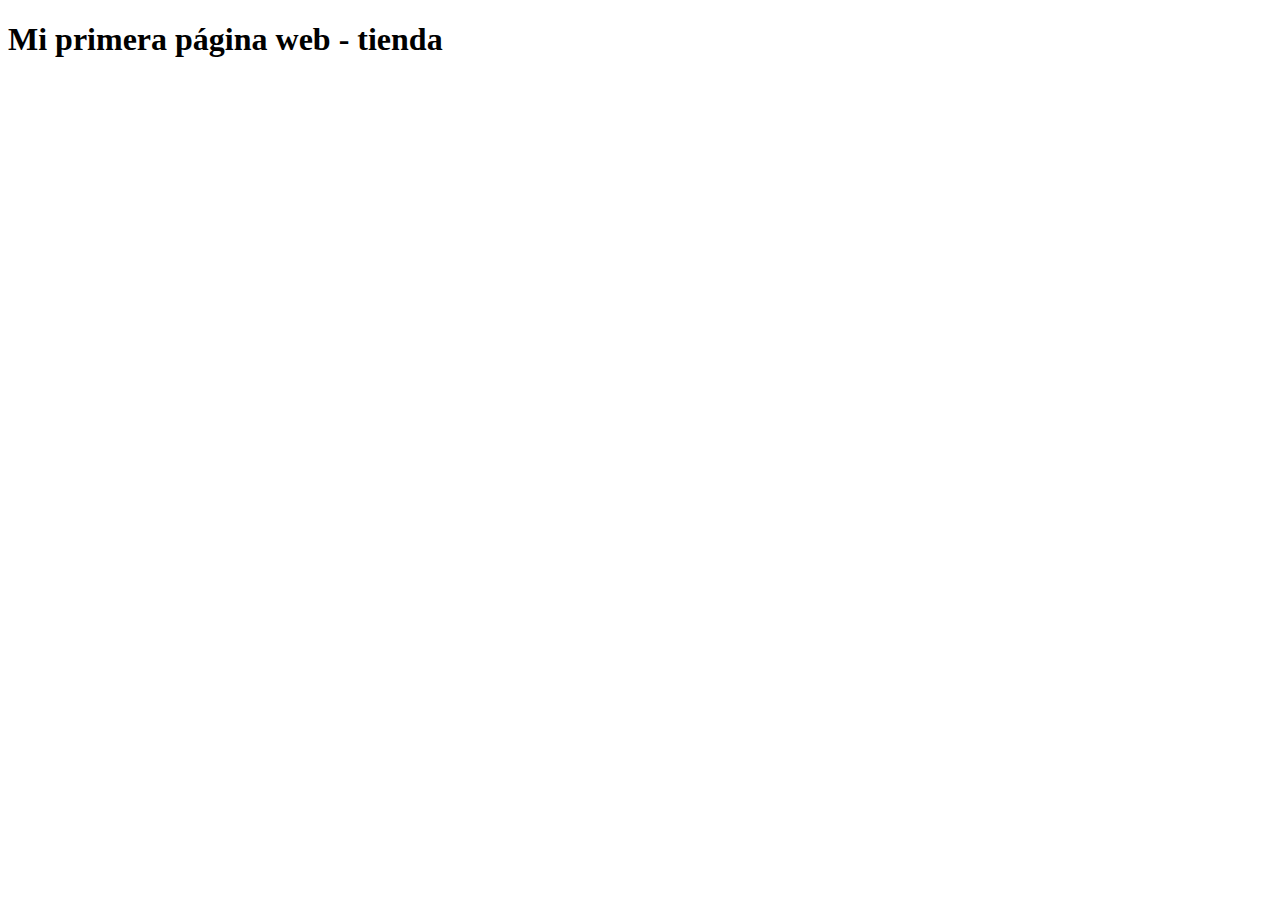
==== index.html @ f5d43e48 "creando index.html" ====
<!DOCTYPE html>
<html lang="en" dir="ltr">
  <head>
    <meta charset="utf-8">
    <title>Mi primera página web - tienda</title>
  </head>
  <body>
    <h1>Mi primera página web - tienda</h1>
  </body>
</html>
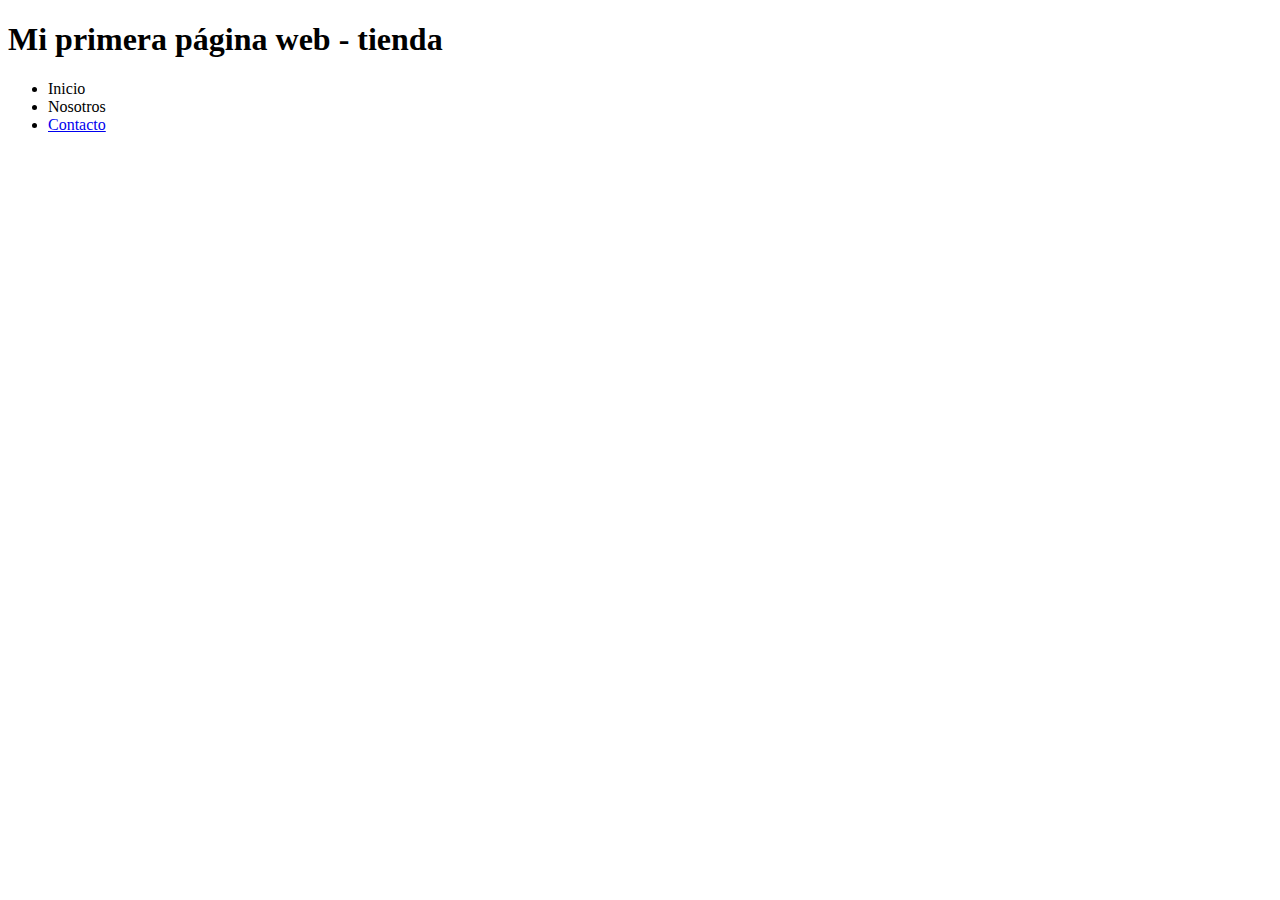
==== commit 75046c48: "Menú de página web y archivo contacto.html" ====
--- a/index.html
+++ b/index.html
@@ -6,5 +6,10 @@
   </head>
   <body>
     <h1>Mi primera página web - tienda</h1>
+    <ul>
+      <li>Inicio</li>
+      <li>Nosotros</li>
+      <li><a href="contacto.html">Contacto</a></li>
+    </ul>
   </body>
 </html>
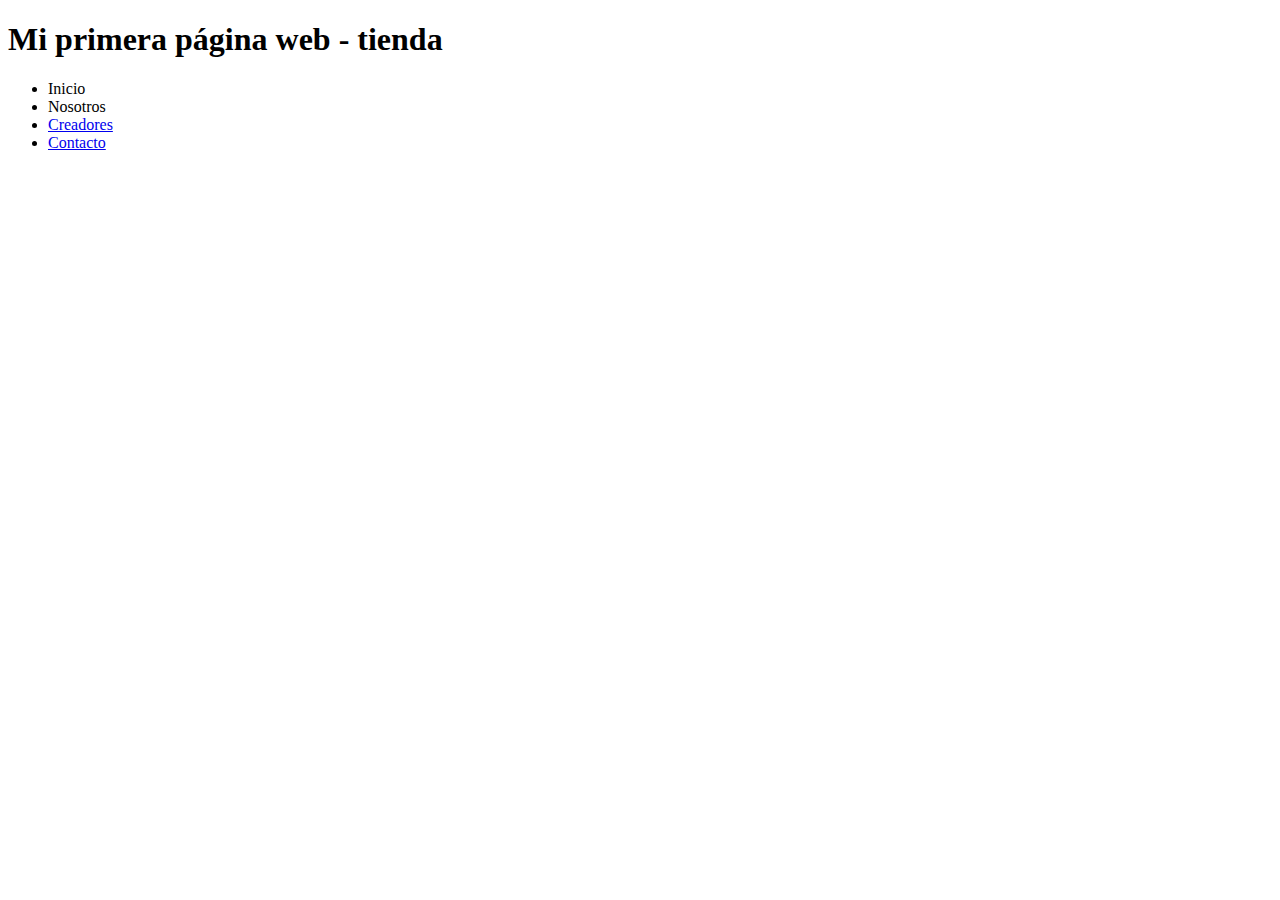
==== commit c8e02777: "se agrego un archivo creadores" ====
--- a/index.html
+++ b/index.html
@@ -9,6 +9,7 @@
     <ul>
       <li>Inicio</li>
       <li>Nosotros</li>
+      <li><a href="creadores.html">Creadores</a> </li>
       <li><a href="contacto.html">Contacto</a></li>
     </ul>
   </body>
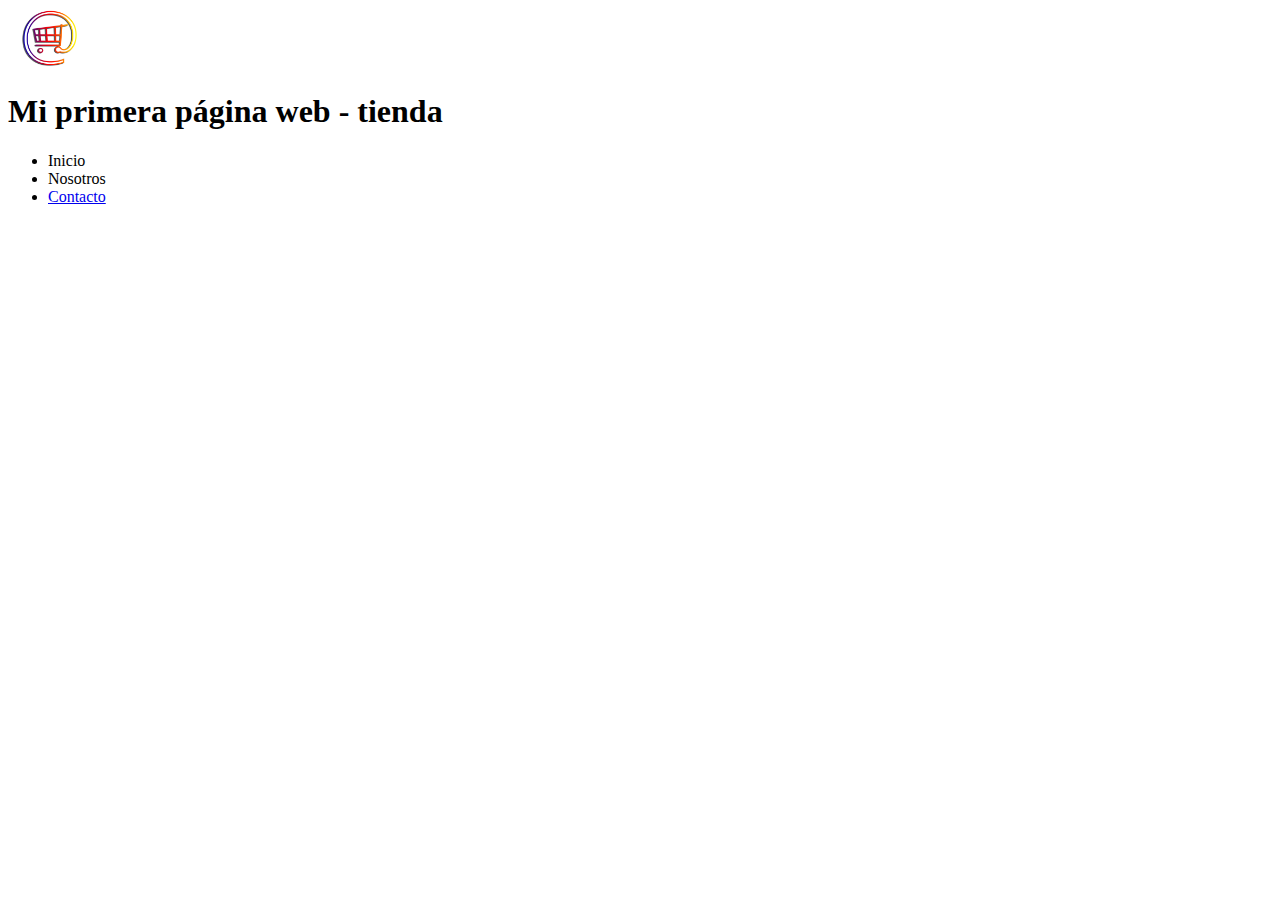
==== commit 0de903e5: "Añadiendo logo al index.html" ====
--- a/index.html
+++ b/index.html
@@ -5,11 +5,13 @@
     <title>Mi primera página web - tienda</title>
   </head>
   <body>
+    <div class="">
+      <a href="#"> <img src="public/images/logo.png" height="60px" alt=""> </a>
+    </div>
     <h1>Mi primera página web - tienda</h1>
     <ul>
       <li>Inicio</li>
       <li>Nosotros</li>
-      <li><a href="creadores.html">Creadores</a> </li>
       <li><a href="contacto.html">Contacto</a></li>
     </ul>
   </body>
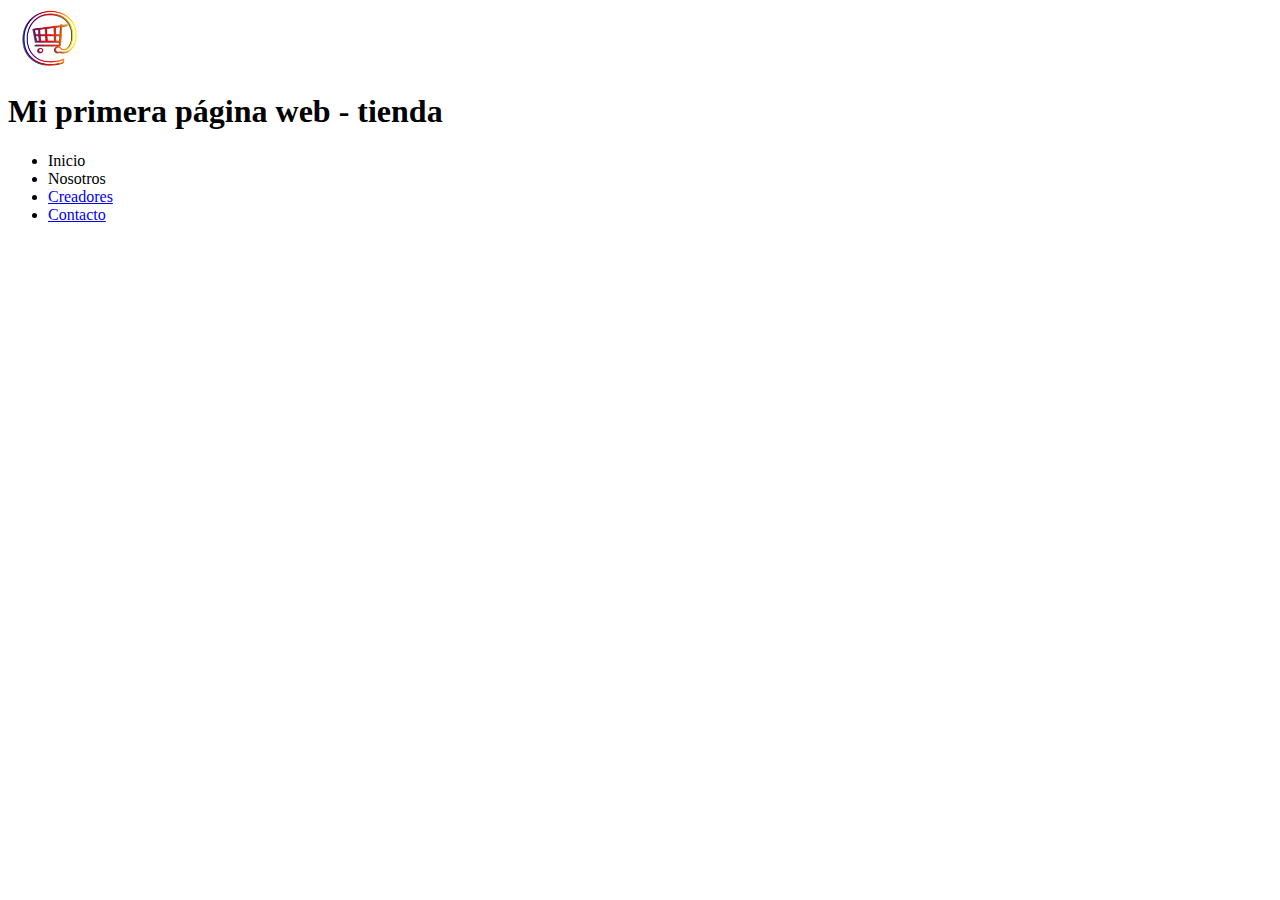
==== commit 55633f8f: "Merge branch 'main' of https://github.com/fidelleandro/tienda_ciclo_1_2" ====
--- a/index.html
+++ b/index.html
@@ -12,6 +12,7 @@
     <ul>
       <li>Inicio</li>
       <li>Nosotros</li>
+      <li><a href="creadores.html">Creadores</a> </li>
       <li><a href="contacto.html">Contacto</a></li>
     </ul>
   </body>
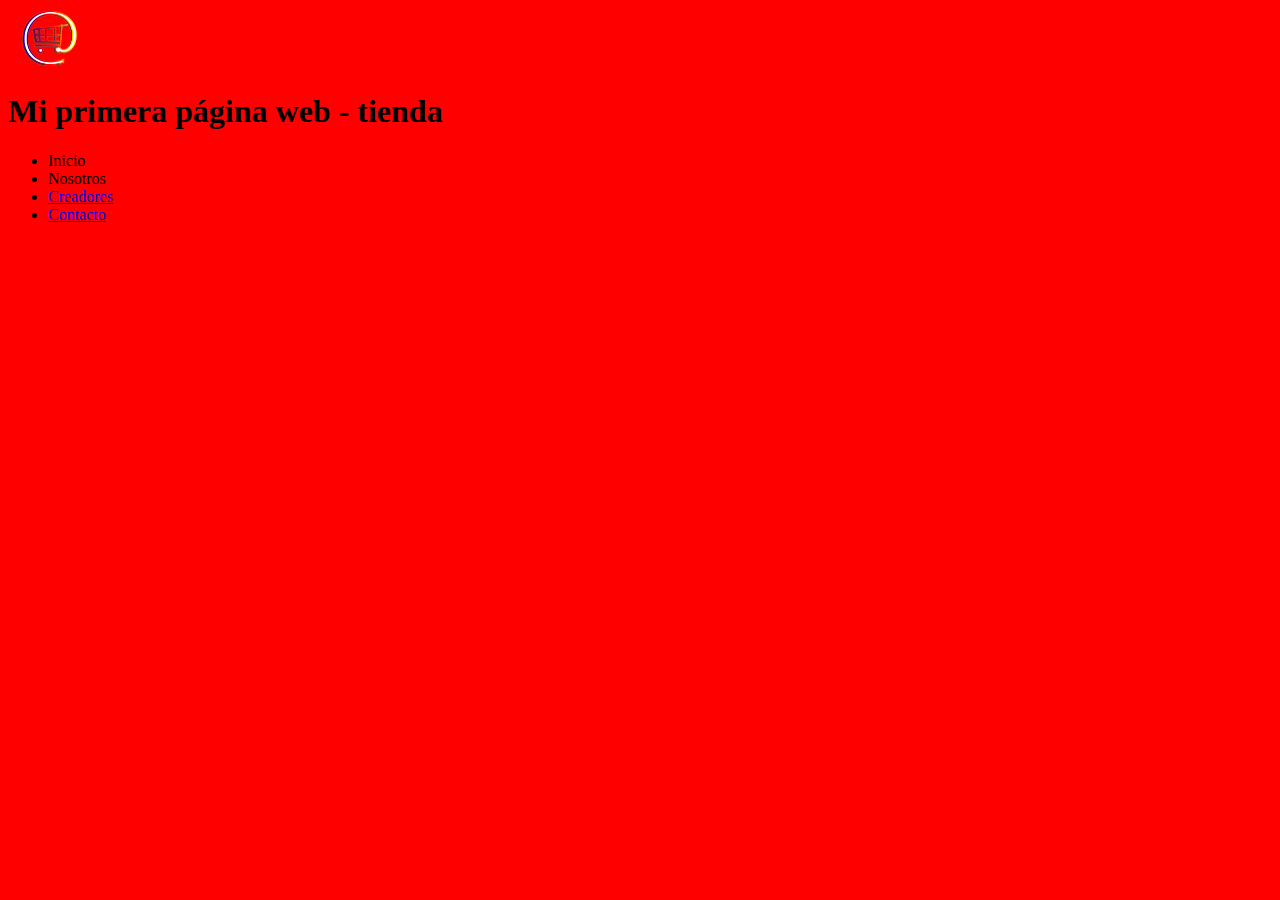
==== commit f6e48e1f: "color rojo de fondo para index.html" ====
--- a/index.html
+++ b/index.html
@@ -3,10 +3,13 @@
   <head>
     <meta charset="utf-8">
     <title>Mi primera página web - tienda</title>
+    <link rel="stylesheet" href="public/css/styles.css">
   </head>
   <body>
     <div class="">
-      <a href="#"> <img src="public/images/logo.png" height="60px" alt=""> </a>
+      <a href="#">
+        <img src="public/images/logo.png" height="60px" alt="">
+      </a>
     </div>
     <h1>Mi primera página web - tienda</h1>
     <ul>
--- a/public/css/styles.css
+++ b/public/css/styles.css
@@ -0,0 +1,3 @@
+body{
+  background:red; 
+}
